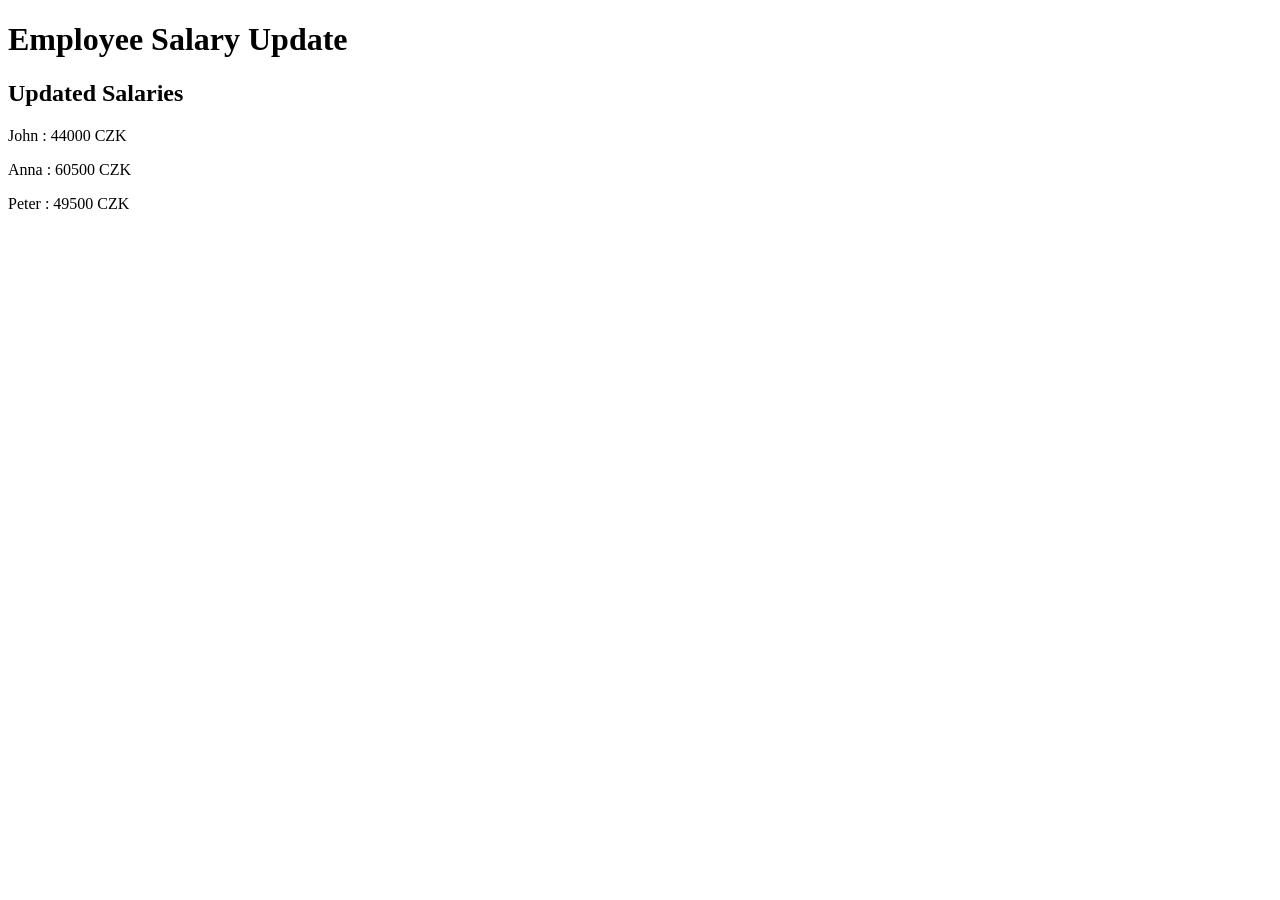
==== day-10/index.html @ 4fff8649 "Add Day 10 map and forEach project" ====
<!DOCTYPE html>
<html lang="en">
<head>
    <meta charset="UTF-8">
    <meta name="viewport" content="width=device-width, initial-scale=1.0">
    <title>Employee Salary Update</title>
</head>

<body>

    <h1>Employee Salary Update</h1>

    <h2>Updated Salaries</h2>

    <div id="employee-list"></div>

    <script src="script.js"></script>

</body>
</html>
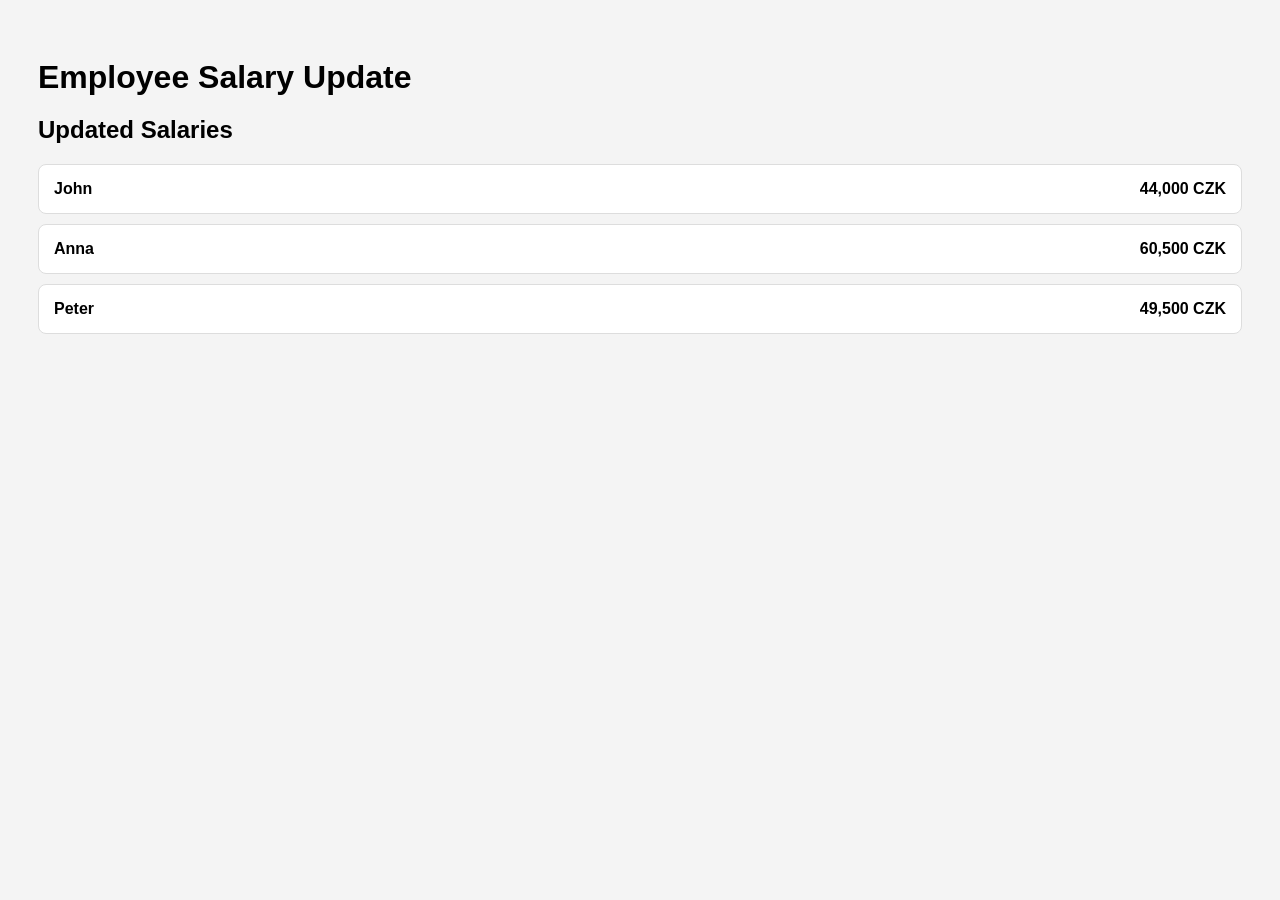
==== commit 8323acd3: "Complete Day 10 web project" ====
--- a/day-10/index.html
+++ b/day-10/index.html
@@ -4,6 +4,7 @@
     <meta charset="UTF-8">
     <meta name="viewport" content="width=device-width, initial-scale=1.0">
     <title>Employee Salary Update</title>
+    <link rel="stylesheet" href="style.css">
 </head>
 
 <body>
@@ -12,7 +13,7 @@
 
     <h2>Updated Salaries</h2>
 
-    <div id="employee-list"></div>
+    <section id="employee-list"></section>
 
     <script src="script.js"></script>
 
--- a/day-10/style.css
+++ b/day-10/style.css
@@ -0,0 +1,33 @@
+body {
+    font-family: Arial, sans-serif;
+    padding: 30px;
+    background-color:#f4f4f4;
+}
+h1 {
+    font-size: 32px;
+    margin-bottom: 10px;
+}
+
+#employee-list p {
+    background-color: white;
+    padding: 15px;
+    margin: 10px 0;
+    border-radius: 8px;
+    border: 1px solid #ddd;
+    display: flex;
+    justify-content: space-between;
+    align-items: center;
+}
+
+#employee-list span {
+    font-weight: bold;
+}
+
+@media (max-width: 600px) {
+    body {
+        padding: 15px;
+    }
+    h1 {
+        font-size: 26px;
+    }
+}
